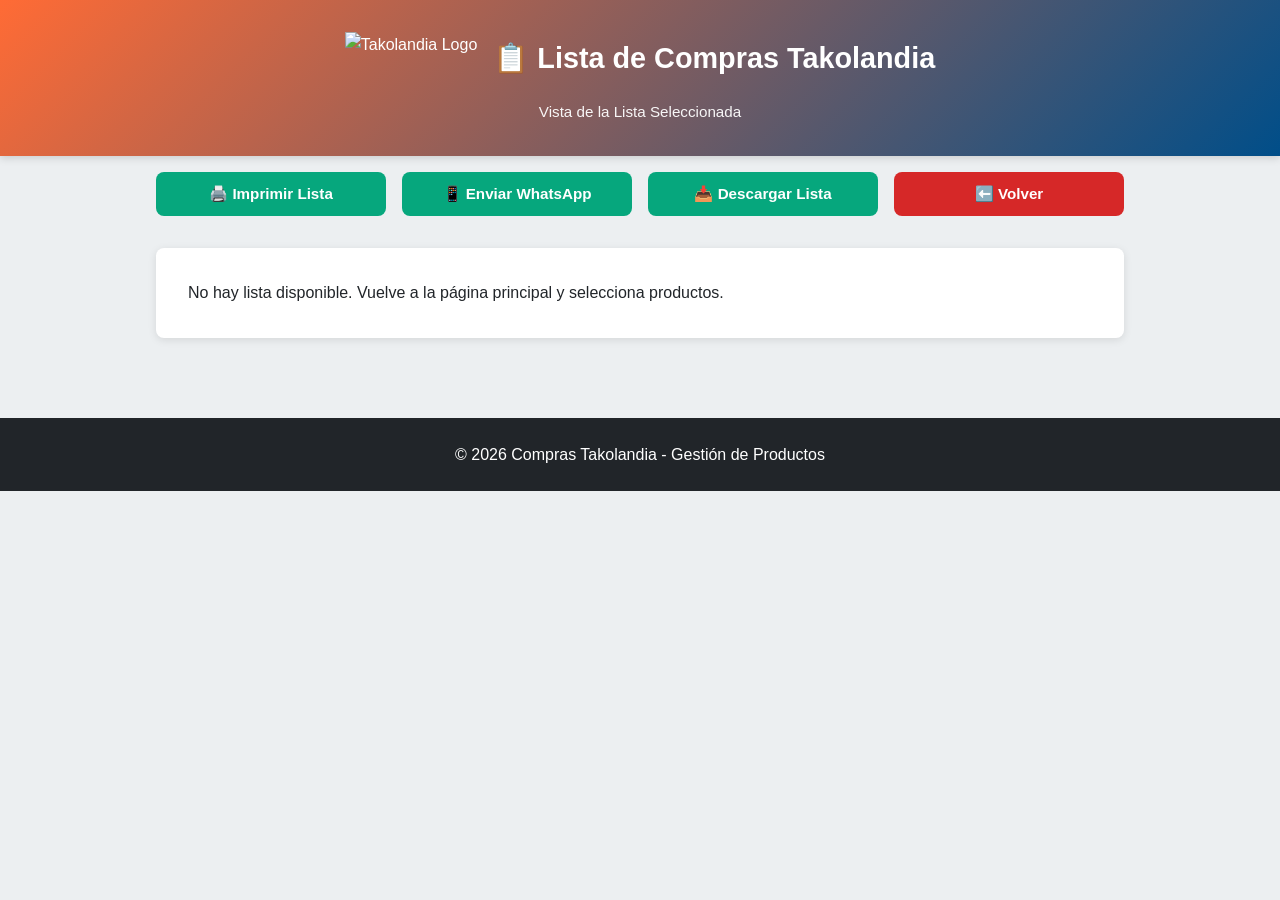
==== lista.html @ 9cf04073 "Add WhatsApp sharing, mobile-ready list page, and Takolandia branding" ====
<!DOCTYPE html>
<html lang="es">
<head>
    <meta charset="UTF-8">
    <meta name="viewport" content="width=device-width, initial-scale=1.0">
    <title>Lista de Compras - Takolandia</title>
    <link rel="stylesheet" href="styles.css">
</head>
<body>
    <header>
        <div class="logo">
            <img src="takolandia-logo.png" alt="Takolandia Logo" class="logo-img">
            <h1>📋 Lista de Compras Takolandia</h1>
        </div>
        <p class="subtitle">Vista de la Lista Seleccionada</p>
    </header>

    <main>
        <div class="acciones-header">
            <button id="btnImprimir" class="btn-primary">🖨️ Imprimir Lista</button>
            <button id="btnEnviarWhatsApp" class="btn-primary">📱 Enviar WhatsApp</button>
            <button id="btnDescargar" class="btn-primary">📥 Descargar Lista</button>
            <button id="btnVolver" class="btn-secondary">⬅️ Volver</button>
        </div>

        <div id="contenedor-lista" class="contenedor-lista">
            <!-- La lista se generará aquí con JavaScript -->
        </div>
    </main>

    <footer>
        <p>&copy; 2026 Compras Takolandia - Gestión de Productos</p>
    </footer>

    <script src="lista.js"></script>
</body>
</html>
---- styles.css ----
* {
    margin: 0;
    padding: 0;
    box-sizing: border-box;
}

:root {
    --primary-color: #FF6B35;
    --secondary-color: #004E89;
    --success-color: #06A77D;
    --danger-color: #D62828;
    --warning-color: #F77F00;
    --light-color: #ECEFF1;
    --dark-color: #212529;
    --border-radius: 8px;
}

body {
    font-family: 'Segoe UI', Tahoma, Geneva, Verdana, sans-serif;
    background-color: var(--light-color);
    color: var(--dark-color);
    line-height: 1.6;
}

header {
    background: linear-gradient(135deg, var(--primary-color) 0%, var(--secondary-color) 100%);
    color: white;
    padding: 2rem 1rem;
    text-align: center;
    box-shadow: 0 2px 8px rgba(0, 0, 0, 0.15);
}

.logo {
    display: flex;
    align-items: center;
    justify-content: center;
    gap: 1rem;
    margin-bottom: 0.5rem;
}

.logo-img {
    height: 60px;
    width: auto;
}

header h1 {
    font-size: 1.8rem;
    margin-bottom: 0.5rem;
}

header .subtitle {
    font-size: 0.95rem;
    opacity: 0.95;
}

main {
    max-width: 1000px;
    margin: 0 auto;
    padding: 1rem;
}

.acciones-header {
    display: flex;
    gap: 1rem;
    margin-bottom: 2rem;
    flex-wrap: wrap;
}

.btn-primary, .btn-secondary {
    flex: 1;
    min-width: 150px;
    padding: 0.8rem 1.2rem;
    border: none;
    border-radius: var(--border-radius);
    font-size: 0.95rem;
    font-weight: 600;
    cursor: pointer;
    transition: all 0.3s ease;
}

.btn-primary {
    background-color: var(--success-color);
    color: white;
}

.btn-primary:hover {
    background-color: #059872;
    transform: translateY(-2px);
    box-shadow: 0 4px 12px rgba(6, 168, 125, 0.3);
}

.btn-secondary {
    background-color: var(--danger-color);
    color: white;
}

.btn-secondary:hover {
    background-color: #b91d1d;
    transform: translateY(-2px);
    box-shadow: 0 4px 12px rgba(214, 40, 40, 0.3);
}

.contenedor-categorias {
    display: grid;
    gap: 2rem;
    margin-bottom: 2rem;
}

.categoria {
    background: white;
    border-radius: var(--border-radius);
    padding: 1.5rem;
    box-shadow: 0 2px 8px rgba(0, 0, 0, 0.1);
    border-left: 5px solid var(--primary-color);
}

.categoria h2 {
    font-size: 1.3rem;
    margin-bottom: 1.5rem;
    color: var(--secondary-color);
    display: flex;
    align-items: center;
    gap: 0.5rem;
}

.lista-productos {
    display: flex;
    flex-direction: column;
    gap: 1rem;
    margin-bottom: 1.5rem;
}

.item-producto {
    display: grid;
    grid-template-columns: auto 1fr auto auto;
    gap: 0.8rem;
    align-items: center;
    padding: 1rem;
    background-color: var(--light-color);
    border-radius: 6px;
    transition: all 0.3s ease;
}

.item-producto:hover {
    background-color: #f5f5f5;
}

.item-producto input[type="checkbox"] {
    width: 20px;
    height: 20px;
    cursor: pointer;
    accent-color: var(--success-color);
}

.item-producto.seleccionado {
    background-color: rgba(6, 168, 125, 0.1);
}

.item-producto input[type="checkbox"]:checked ~ .nombre-producto {
    color: var(--success-color);
    font-weight: 600;
    text-decoration: line-through;
}

.nombre-producto {
    font-weight: 500;
    transition: all 0.3s ease;
}

.cantidad-disponible {
    display: flex;
    flex-direction: column;
    gap: 0.3rem;
}

.cantidad-input {
    width: 80px;
    padding: 0.5rem;
    border: 1px solid #ddd;
    border-radius: 4px;
    font-size: 0.9rem;
    text-align: center;
}

.cantidad-input:focus {
    outline: none;
    border-color: var(--primary-color);
    box-shadow: 0 0 4px rgba(255, 107, 53, 0.3);
}

.cantidad-label {
    font-size: 0.75rem;
    color: #666;
    text-align: center;
}

.btn-eliminar {
    background-color: var(--danger-color);
    color: white;
    border: none;
    padding: 0.5rem 0.8rem;
    border-radius: 4px;
    cursor: pointer;
    font-size: 0.85rem;
    transition: all 0.3s ease;
}

.btn-eliminar:hover {
    background-color: #b91d1d;
}

.agregar-producto {
    display: grid;
    grid-template-columns: 1fr auto;
    gap: 0.8rem;
    padding-top: 1rem;
    border-top: 1px solid #ddd;
}

.agregar-producto input {
    padding: 0.6rem;
    border: 1px solid #ddd;
    border-radius: 4px;
    font-size: 0.9rem;
}

.agregar-producto input:focus {
    outline: none;
    border-color: var(--primary-color);
    box-shadow: 0 0 4px rgba(255, 107, 53, 0.3);
}

.btn-agregar {
    background-color: var(--primary-color);
    color: white;
    border: none;
    padding: 0.6rem 1rem;
    border-radius: 4px;
    cursor: pointer;
    font-weight: 600;
    transition: all 0.3s ease;
}

.btn-agregar:hover {
    background-color: #e55a2b;
    transform: translateY(-2px);
}

.resumen {
    background: linear-gradient(135deg, var(--primary-color) 0%, var(--secondary-color) 100%);
    color: white;
    padding: 2rem;
    border-radius: var(--border-radius);
    text-align: center;
    box-shadow: 0 4px 12px rgba(0, 0, 0, 0.15);
    margin-bottom: 2rem;
}

.resumen h3 {
    margin-bottom: 1rem;
    font-size: 1.2rem;
}

.resumen p {
    font-size: 1rem;
    margin: 0.5rem 0;
}

footer {
    background-color: var(--dark-color);
    color: white;
    text-align: center;
    padding: 1.5rem;
    margin-top: 2rem;
}

/* Estilos para la página de lista */
.contenedor-lista {
    background: white;
    border-radius: var(--border-radius);
    padding: 2rem;
    box-shadow: 0 2px 8px rgba(0, 0, 0, 0.1);
    margin-bottom: 2rem;
}

.lista-header {
    text-align: center;
    margin-bottom: 2rem;
    padding-bottom: 1rem;
    border-bottom: 2px solid var(--primary-color);
}

.lista-header h2 {
    color: var(--secondary-color);
    font-size: 1.5rem;
}

.categoria-lista {
    margin-bottom: 2rem;
    padding: 1.5rem;
    background-color: var(--light-color);
    border-radius: var(--border-radius);
    border-left: 5px solid var(--primary-color);
}

.categoria-lista h3 {
    color: var(--secondary-color);
    margin-bottom: 1rem;
    font-size: 1.2rem;
    display: flex;
    align-items: center;
    gap: 0.5rem;
}

.productos-lista {
    list-style: none;
    padding: 0;
}

.producto-item {
    display: flex;
    justify-content: space-between;
    align-items: center;
    padding: 0.8rem;
    margin-bottom: 0.5rem;
    background: white;
    border-radius: 6px;
    box-shadow: 0 1px 3px rgba(0, 0, 0, 0.1);
}

.producto-nombre {
    font-weight: 600;
    color: var(--dark-color);
}

.producto-cantidad {
    color: var(--secondary-color);
    font-size: 0.9rem;
}

.producto-personalizado {
    color: var(--warning-color);
    font-size: 0.8rem;
    font-weight: 600;
}

.resumen-lista {
    background: linear-gradient(135deg, var(--primary-color) 0%, var(--secondary-color) 100%);
    color: white;
    padding: 2rem;
    border-radius: var(--border-radius);
    text-align: center;
    box-shadow: 0 4px 12px rgba(0, 0, 0, 0.15);
}

.resumen-lista h3 {
    margin-bottom: 1rem;
    font-size: 1.2rem;
}

.resumen-lista p {
    font-size: 1rem;
    margin: 0.5rem 0;
}

/* Responsivo para móviles */
@media (max-width: 768px) {
    header h1 {
        font-size: 1.5rem;
    }

    main {
        padding: 0.8rem;
    }

    .acciones-header {
        margin-bottom: 1.5rem;
    }

    .item-producto {
        grid-template-columns: auto 1fr auto;
        gap: 0.6rem;
    }

    .cantidad-disponible {
        order: -1;
    }

    .btn-eliminar {
        padding: 0.4rem 0.6rem;
        font-size: 0.8rem;
    }

    .agregar-producto {
        grid-template-columns: 1fr;
    }

    .resumen {
        padding: 1.5rem;
    }

    .resumen p {
        font-size: 0.9rem;
    }

    .contenedor-lista {
        padding: 1rem;
    }

    .categoria-lista {
        padding: 1rem;
    }

    .producto-item {
        flex-direction: column;
        align-items: flex-start;
        gap: 0.5rem;
    }
}
    display: block;
    width: 100%;
    padding: 1rem;
    background-color: #4CAF50;
    color: white;
    border: none;
    border-radius: 4px;
    font-size: 1rem;
    cursor: pointer;
}

button[type="submit"]:hover {
    background-color: #45a049;
}
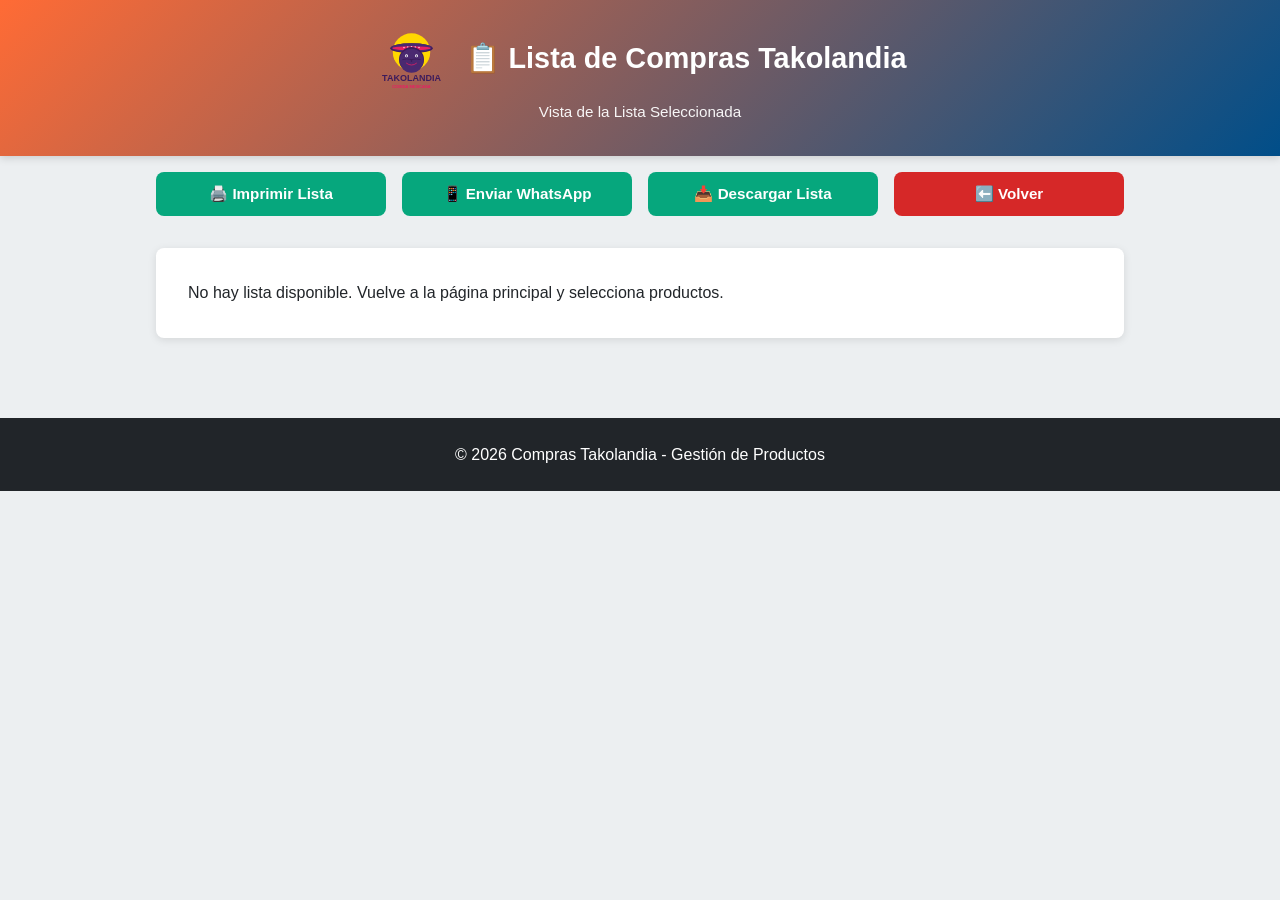
==== commit 8b48c8db: "Actualizar logo de Takolandia con diseño mejorado" ====
--- a/lista.html
+++ b/lista.html
@@ -9,7 +9,7 @@
 <body>
     <header>
         <div class="logo">
-            <img src="takolandia-logo.png" alt="Takolandia Logo" class="logo-img">
+            <img src="takolandia-logo.svg" alt="Takolandia Logo" class="logo-img">
             <h1>📋 Lista de Compras Takolandia</h1>
         </div>
         <p class="subtitle">Vista de la Lista Seleccionada</p>
